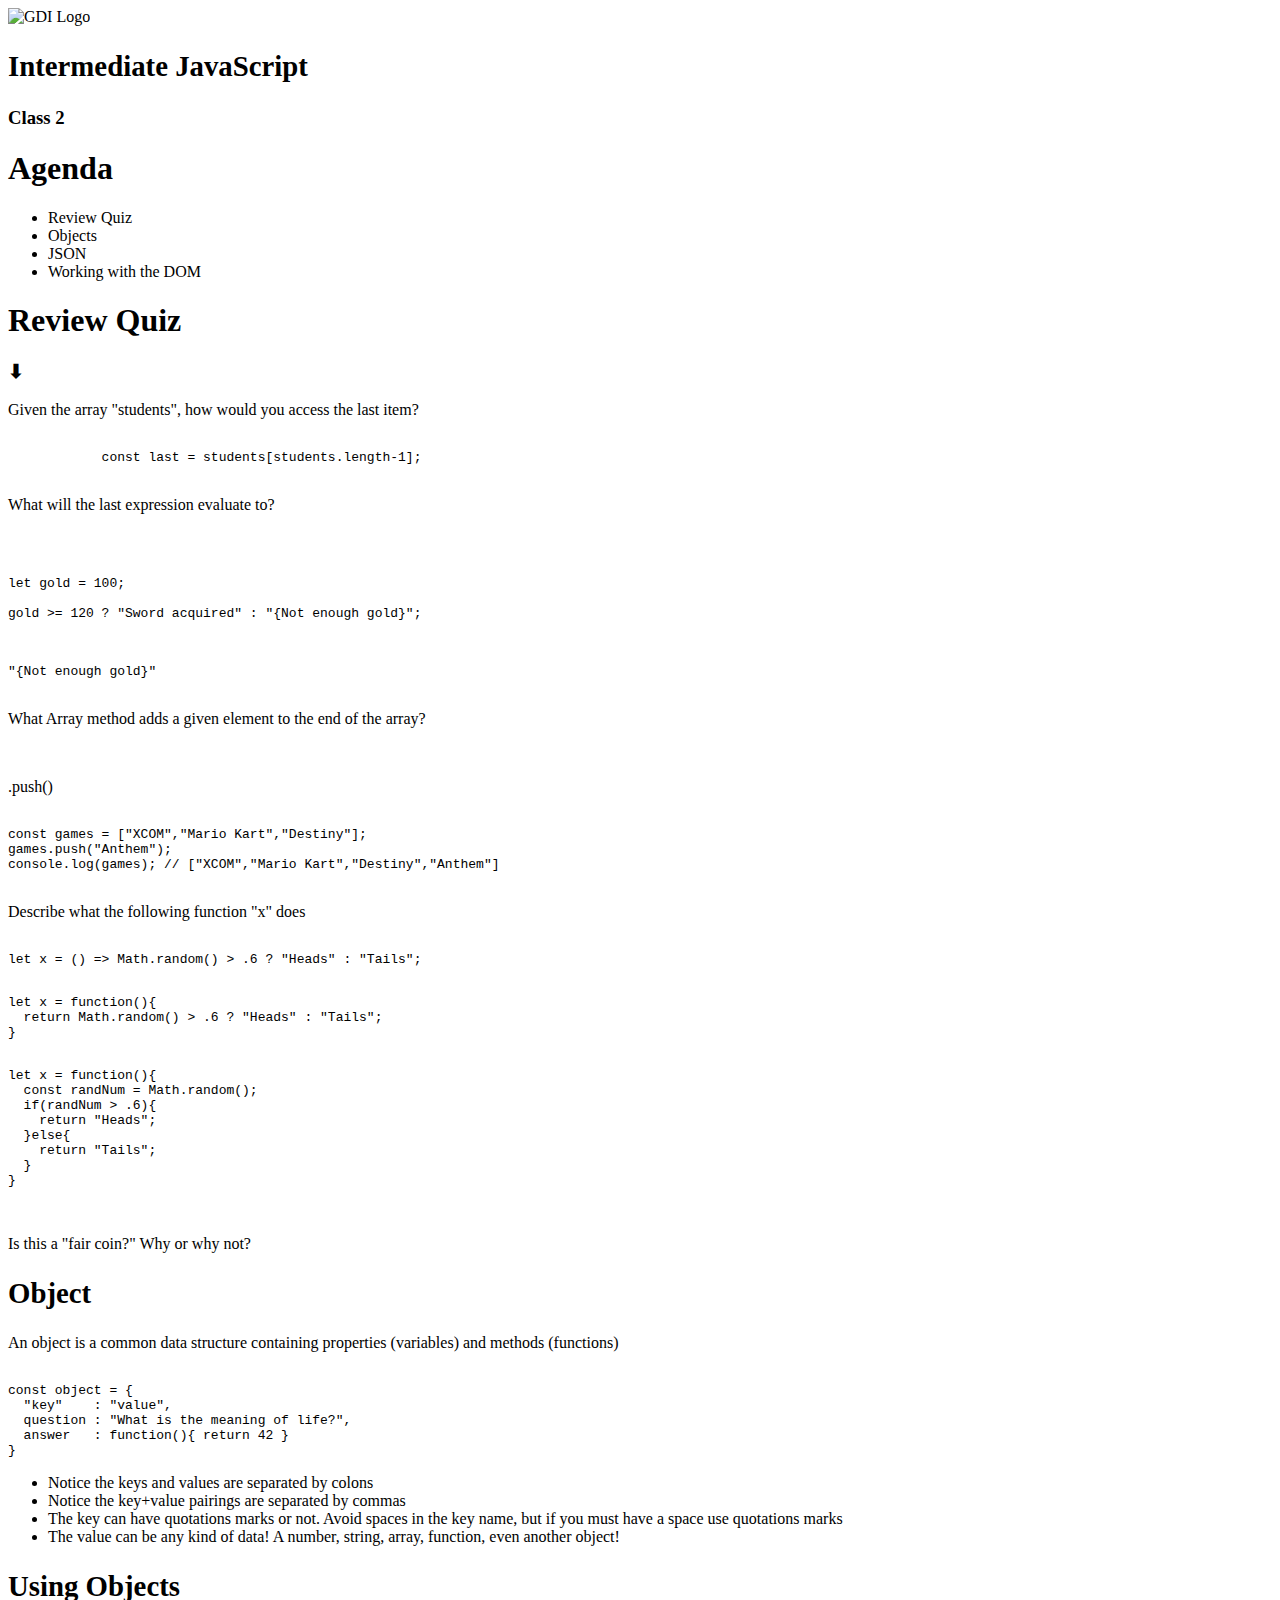
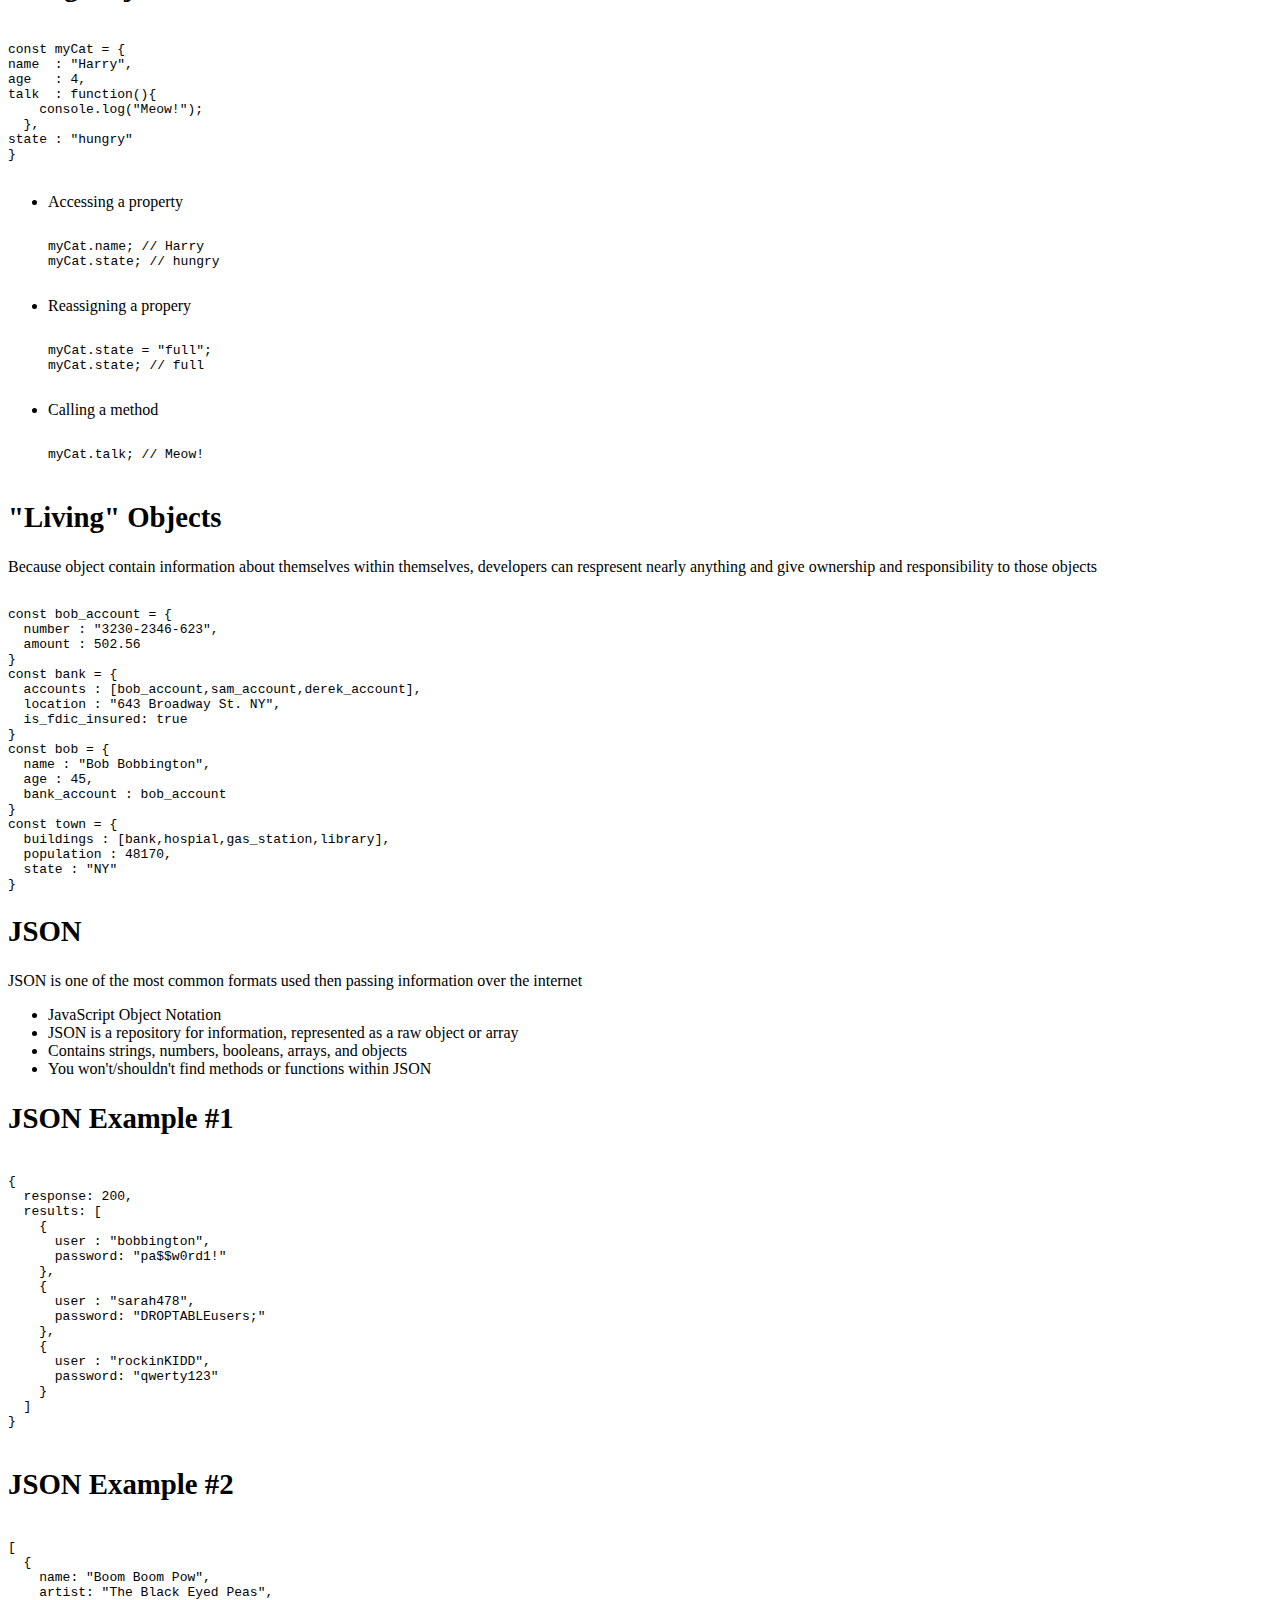
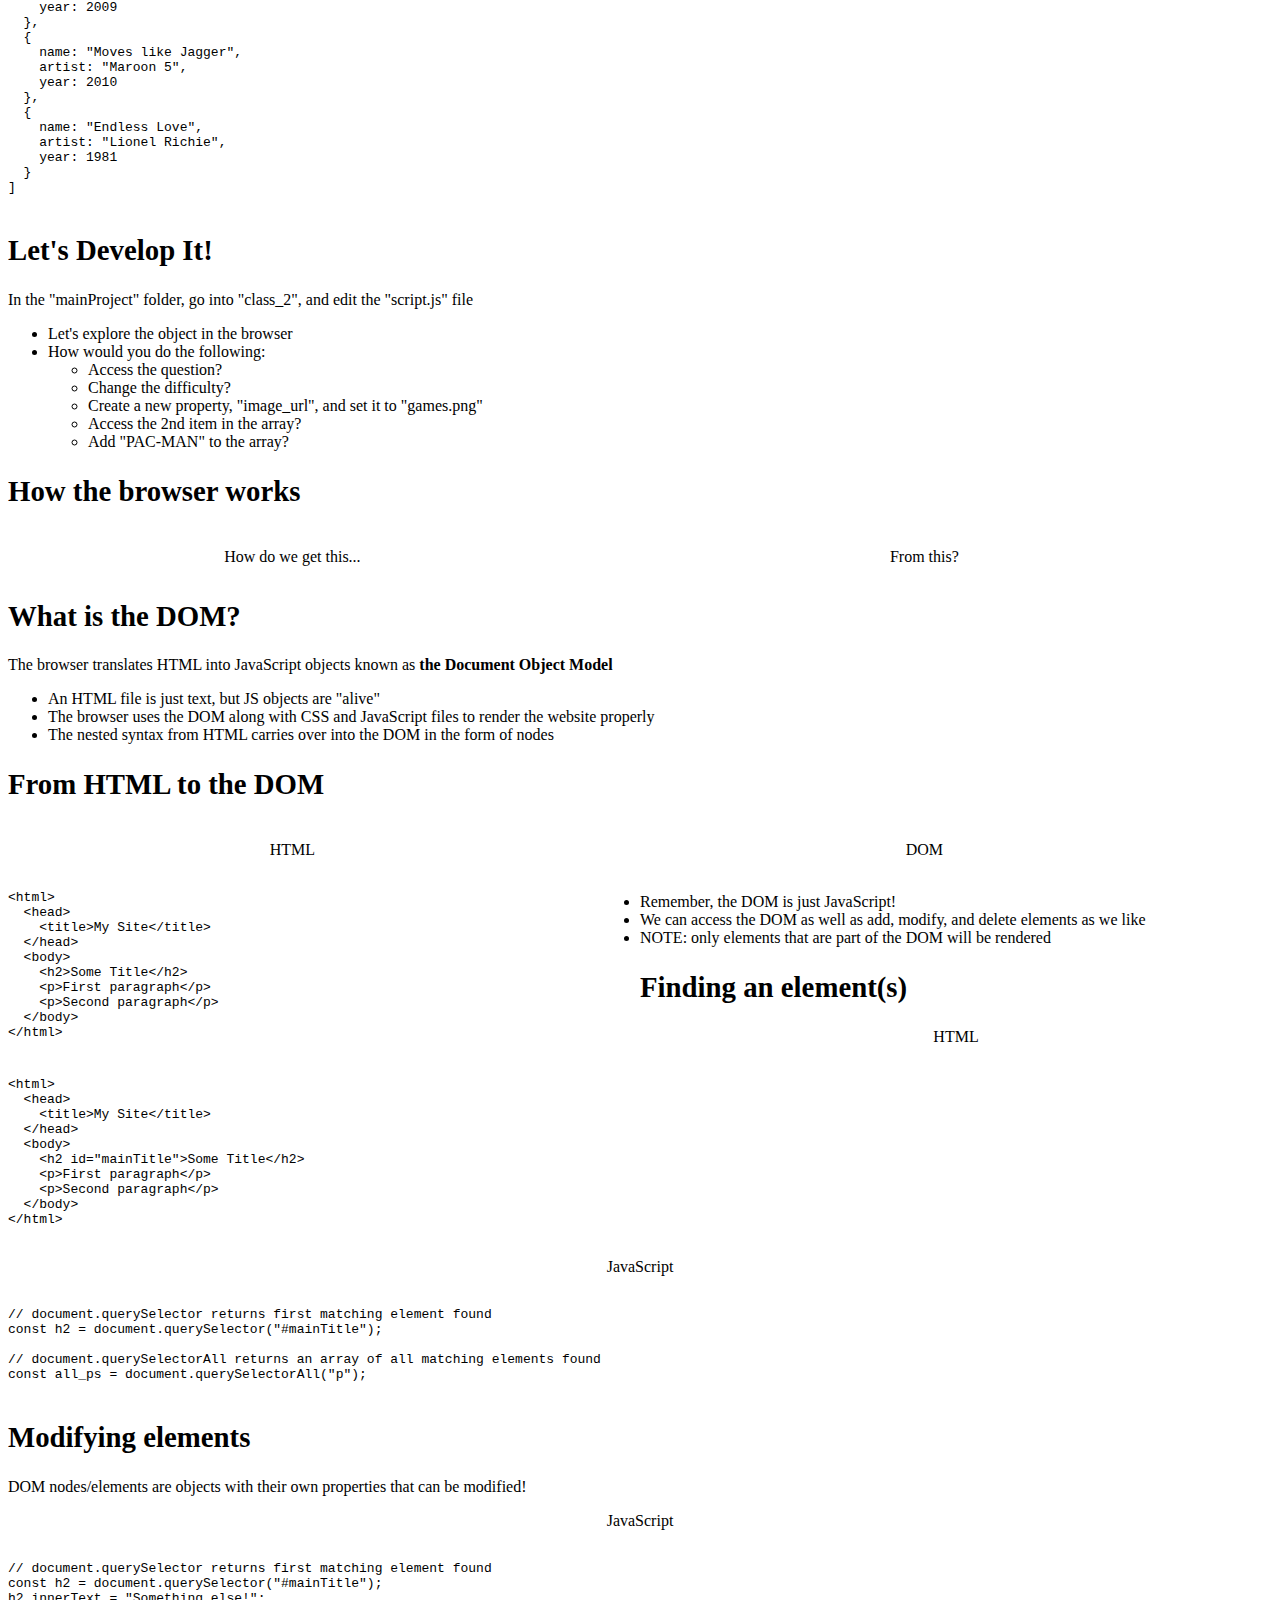
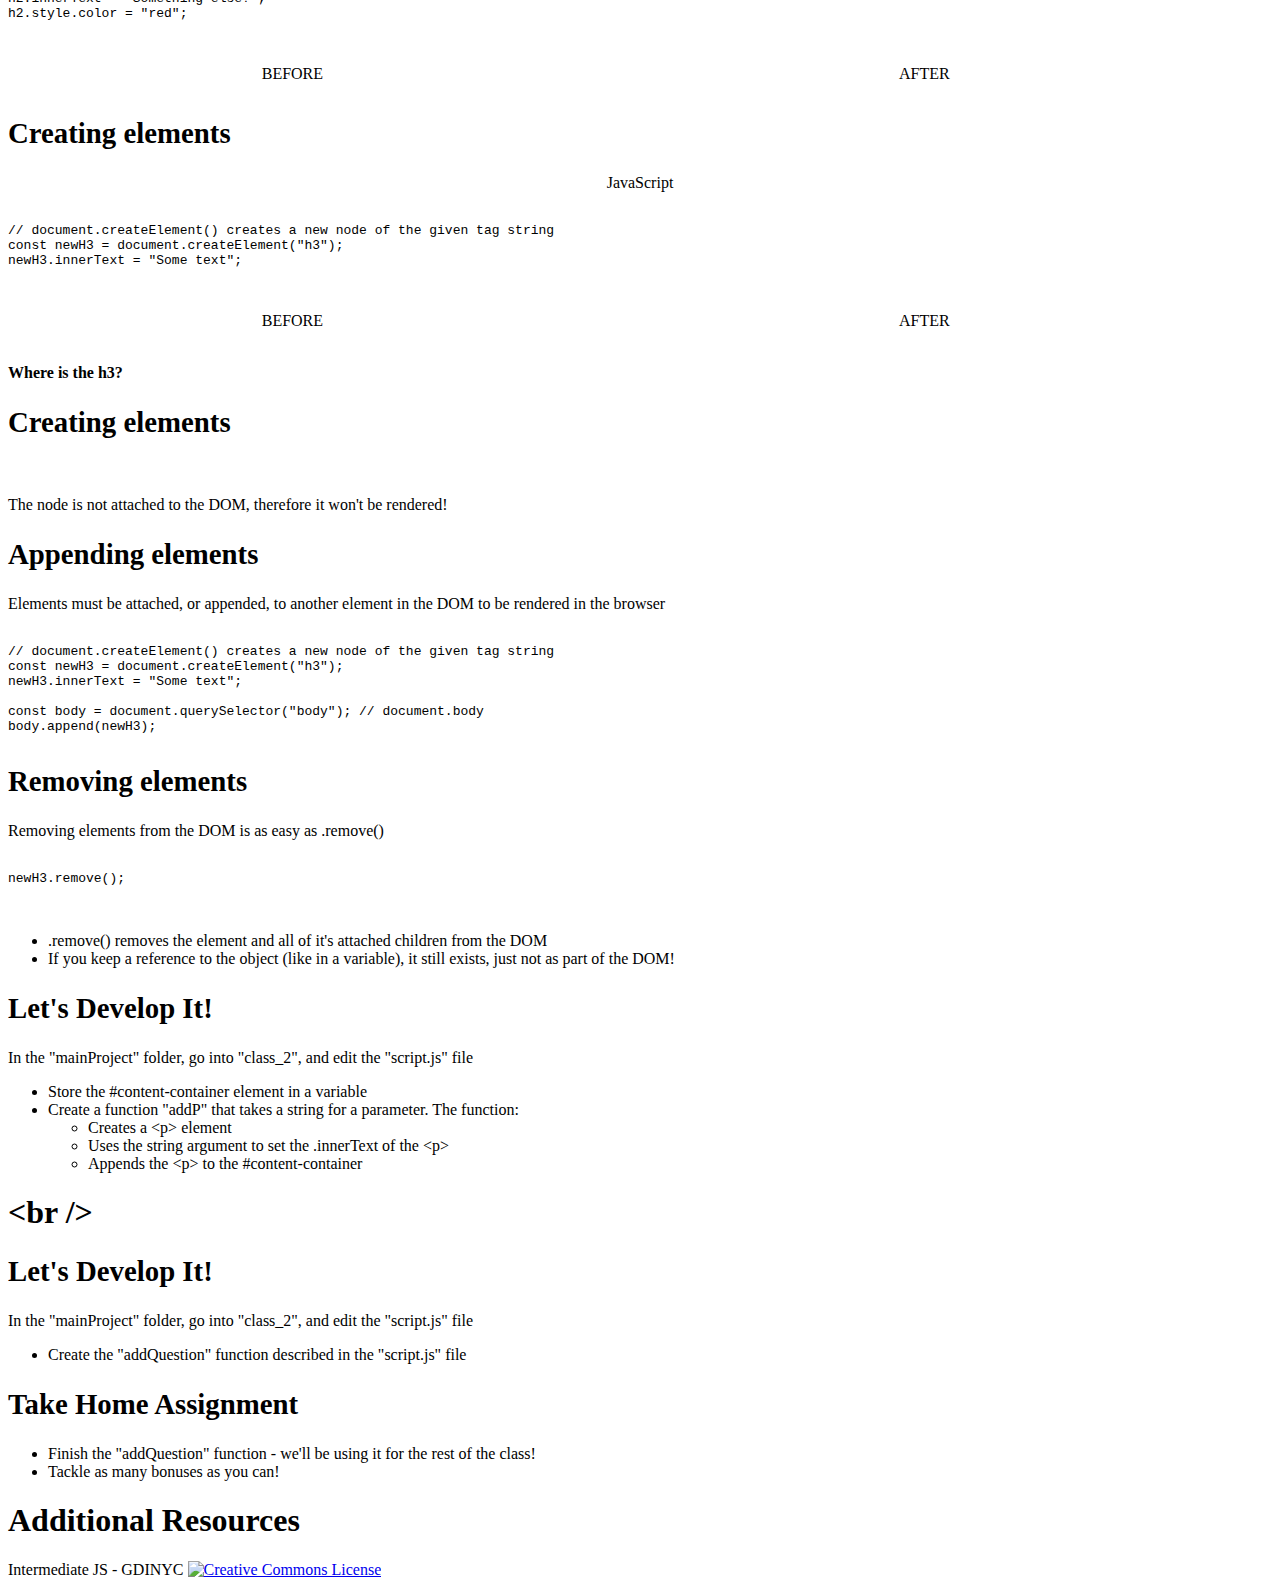
==== class2.html @ 6262b4ad "3rd class content" ====
<!doctype html>
<html lang="en">

<head>
  <meta charset="utf-8">

  <title>Class 2 ~ Intermediate JS ~ Girl Develop It</title>

  <meta name="description"
    content="This is a proposed Girl Develop It NYC Intermediate JavaScript curriculum. The course is meant to be taught in 4 two-hour sections.">
  <meta name="author" content="Girl Develop It">

  <meta name="apple-mobile-web-app-capable" content="yes" />
  <meta name="apple-mobile-web-app-status-bar-style" content="black-translucent" />

  <link rel="stylesheet" href="css/reveal.css">
  <link rel="stylesheet" href="css/custom.css">
  <link rel="stylesheet" href="css/theme/gdidefault.css" id="theme">

  <!-- For syntax highlighting -->
  <!-- light editor<link rel="stylesheet" href="lib/css/light.css">-->
  <!-- dark editor-->
  <link rel="stylesheet" href="lib/css/dark.css">
  <link rel="stylesheet" href="lib/css/zenburn.css">

  <link rel="stylesheet" href="plugin/accessibility-helper/css/accessibility-helper.css">

  <!-- If the query includes 'print-pdf', include the PDF print sheet -->
  <script>
    if (window.location.search.match(/print-pdf/gi)) {
      var link = document.createElement('link');
      link.rel = 'stylesheet';
      link.type = 'text/css';
      link.href = 'css/print/pdf.css';
      document.getElementsByTagName('head')[0].appendChild(link);
    }
  </script>

  <!-- If use the PDF print sheet so students can print slides-->

  <link rel="stylesheet" href="css/print/pdf.css" type="text/css" media="print">
  <link rel="icon" type="image/x-icon" href="favicon.ico" />
  <!--[if lt IE 9]>
    <script src="lib/js/html5shiv.js"></script>
    <![endif]-->
</head>

<body>

  <div class="reveal">
    <div class="slides">
      <section>
        <img src="img/circle-gdi-logo.png" alt="GDI Logo" class="noborder">
        <h2>Intermediate JavaScript</h2>
        <h3>Class 2</h3>
      </section>

      <section>
        <h1>Agenda</h1>
        <ul>
          <li>Review Quiz</li>
          <li>Objects</li>
          <li>JSON</li>
          <li>Working with the DOM</li>
        </ul>
      </section>

      <section>
        <section>
          <h1>Review Quiz</h1>
          <h3>⬇</h3>
        </section>
        <section>
          <p>Given the array "students", how would you access the last item?</p>
          <pre class="fragment"><code class="javascript" data-trim contenteditable>
            const last = students[students.length-1];
          </code></pre>
        </section>
        <section>
          <p>What will the last expression evaluate to?</p>
          <br>
          <pre><code class="javascript" data-trim contenteditable>
let gold = 100;
 
gold >= 120 ? "Sword acquired" : "{Not enough gold}";
            </code></pre>
          <pre class="fragment"><code class="javascript" data-trim contenteditable>
"{Not enough gold}"
             </code></pre>
        </section>
        <section>
          <p>What Array method adds a given element to the end of the array?</p>
          <br>
          <div class="fragment">
            <p>.push()</p>
            <pre><code class="javascript" data-trim contenteditable>
const games = ["XCOM","Mario Kart","Destiny"];
games.push("Anthem");
console.log(games); // ["XCOM","Mario Kart","Destiny","Anthem"]
              </code></pre>
          </div>
        </section>
        <section>
          <p>Describe what the following function "x" does</p>
          <pre class="fragment"><code class="javascript" data-trim contenteditable>
let x = () => Math.random() > .6 ? "Heads" : "Tails";
</code></pre>
          <pre class="fragment"><code class="javascript" data-trim contenteditable>
let x = function(){
  return Math.random() > .6 ? "Heads" : "Tails";
}
</code></pre>
          <pre class="fragment"><code class="javascript" data-trim contenteditable>
let x = function(){
  const randNum = Math.random();
  if(randNum > .6){
    return "Heads";
  }else{
    return "Tails";
  }
}
</code></pre>
          <br>
          <p class="fragment">Is this a "fair coin?" Why or why not?</p>
        </section>

      </section>

      <section>
        <h2>Object</h2>
        <p class="fragment">An object is a common data structure containing properties (variables) and methods
          (functions)</p>
        <pre class="fragment"><code class="javascript" data-trim contenteditable>
const object = {
  "key"    : "value",
  question : "What is the meaning of life?",
  answer   : function(){ return 42 }
}
</code></pre>
        <ul>
          <li class="fragment">Notice the keys and values are separated by colons</li>
          <li class="fragment">Notice the key+value pairings are separated by commas</li>
          <li class="fragment">The key can have quotations marks or not. Avoid spaces in the key name, but if you must
            have a
            space use quotations
            marks</li>
          <li class="fragment">The value can be any kind of data! A number, string, array, function, even another
            object!</li>
        </ul>
      </section>

      <section>
        <h2>Using Objects</h2>
        <pre class="fragment"><code class="javascript" data-trim contenteditable>
const myCat = {
name  : "Harry",
age   : 4,
talk  : function(){
    console.log("Meow!");
  },
state : "hungry"
}
            </code></pre>
        <ul>
          <li class="fragment">Accessing a property</li>
          <pre class="fragment"><code class="javascript" data-trim contenteditable>
myCat.name; // Harry
myCat.state; // hungry
          </code></pre>
          <li class="fragment">Reassigning a propery</li>
          <pre class="fragment"><code class="javascript" data-trim contenteditable>
myCat.state = "full";
myCat.state; // full
          </code></pre>
          <li class="fragment">Calling a method</li>
          <pre class="fragment"><code class="javascript" data-trim contenteditable>
myCat.talk; // Meow!
          </code></pre>
        </ul>
      </section>

      <section>
        <h2>"Living" Objects</h2>
        <p class="fragment">Because object contain information about themselves within themselves, developers can
          respresent nearly anything and give ownership
          and responsibility to those objects</p>
        <pre class="fragment"><code class="javascript" data-trim contenteditable>
const bob_account = {
  number : "3230-2346-623",
  amount : 502.56
}
const bank = {
  accounts : [bob_account,sam_account,derek_account],
  location : "643 Broadway St. NY",
  is_fdic_insured: true
}
const bob = {
  name : "Bob Bobbington",
  age : 45,
  bank_account : bob_account
}
const town = {
  buildings : [bank,hospial,gas_station,library],
  population : 48170,
  state : "NY"
}
</code></pre>
      </section>

      <section>
        <h2>JSON</h2>
        <p class="fragment">JSON is one of the most common formats used then passing information over the internet</p>
        <ul>
          <li class="fragment">JavaScript Object Notation</li>
          <li class="fragment">JSON is a repository for information, represented as a raw object or array</li>
          <li class="fragment">Contains strings, numbers, booleans, arrays, and objects</li>
          <li class="fragment">You won't/shouldn't find methods or functions within JSON</li>
        </ul>
      </section>

      <section>
        <h2>JSON Example #1</h2>
        <pre class="fragment"><code class="javascript" data-trim contenteditable>
{
  response: 200,
  results: [
    {
      user : "bobbington",
      password: "pa$$w0rd1!"
    },
    {
      user : "sarah478",
      password: "DROPTABLEusers;"
    },
    {
      user : "rockinKIDD",
      password: "qwerty123"
    }
  ]
}
          </code></pre>
      </section>
      <section>
        <h2>JSON Example #2</h2>
        <pre><code class="javascript" data-trim contenteditable>
[
  {
    name: "Boom Boom Pow",
    artist: "The Black Eyed Peas",
    year: 2009
  },
  {
    name: "Moves like Jagger",
    artist: "Maroon 5",
    year: 2010
  },
  {
    name: "Endless Love",
    artist: "Lionel Richie",
    year: 1981
  }
]
          </code></pre>
      </section>

      <section>
        <h2>Let's Develop It!</h2>
        <p>In the "mainProject" folder, go into "class_2", and edit the "script.js" file</p>
        <ul>
          <li>Let's explore the object in the browser</li>
          <li>How would you do the following:
            <ul>
              <li>Access the question?</li>
              <li>Change the difficulty?</li>
              <li>Create a new property, "image_url", and set it to "games.png"</li>
              <li>Access the 2nd item in the array?</li>
              <li>Add "PAC-MAN" to the array?</li>
            </ul>
          </li>
        </ul>
      </section>

      <section>
        <h2>How the browser works</h2>
        <div class="halfblock fragment">
          <p style="text-align: center;">How do we get this...</p>
          <img src="img/site.png" alt="" width="450px" style="max-width: none;">
        </div>
        <div class="halfblock fragment">
          <p style="text-align: center;">From this?</p>
          <img src="img/html.jpg" alt="" width="450px" style="max-width: none;">
        </div>
      </section>

      <section>
        <h2>What is the DOM?</h2>
        <p class="fragment">The browser translates HTML into JavaScript objects known as <strong>the Document Object
            Model</strong></p>
        <ul>
          <li class="fragment">An HTML file is just text, but JS objects are "alive"</li>
          <li class="fragment">The browser uses the DOM along with CSS and JavaScript files to render the website
            properly</li>
          <li class="fragment">The nested syntax from HTML carries over into the DOM in the form of nodes</li>
        </ul>
      </section>

      <section>
        <h2>From HTML to the DOM</h2>
        <div class="halfblock fragment">
          <p style="text-align: center;">HTML</p>
          <pre><code class="xml" data-trim contenteditable>
&lt;html&gt;
  &lt;head&gt;
    &lt;title&gt;My Site&lt;/title&gt;
  &lt;/head&gt;
  &lt;body&gt;
    &lt;h2&gt;Some Title&lt;/h2&gt;
    &lt;p&gt;First paragraph&lt;/p&gt;
    &lt;p&gt;Second paragraph&lt;/p&gt;
  &lt;/body&gt;
&lt;/html&gt;
</code></pre>
        </div>
        <div class="halfblock fragment">
          <p style="text-align: center;">DOM</p>
          <img src="img/dom.PNG" alt="">
        </div>
        <ul>
          <li class="fragment">Remember, the DOM is just JavaScript!</li>
          <li class="fragment">We can access the DOM as well as add, modify, and delete elements as we
            like</li>
          <li class="fragment">NOTE: only elements that are part of the DOM will be rendered</li>
        </ul>
      </section>

      <section>
        <h2>Finding an element(s)</h2>
        <div class="fragment">
          <p style="text-align: center;">HTML</p>
          <pre><code class="xml" data-trim contenteditable>
&lt;html&gt;
  &lt;head&gt;
    &lt;title&gt;My Site&lt;/title&gt;
  &lt;/head&gt;
  &lt;body&gt;
    &lt;h2 id="mainTitle"&gt;Some Title&lt;/h2&gt;
    &lt;p&gt;First paragraph&lt;/p&gt;
    &lt;p&gt;Second paragraph&lt;/p&gt;
  &lt;/body&gt;
&lt;/html&gt;
  </code></pre>
        </div>
        <div class="fragment">
          <p style="text-align: center;">JavaScript</p>
          <pre><code class="javascript" data-trim contenteditable>
// document.querySelector returns first matching element found
const h2 = document.querySelector("#mainTitle");

// document.querySelectorAll returns an array of all matching elements found
const all_ps = document.querySelectorAll("p");
  </code></pre>
        </div>
      </section>

      <section>
        <h2>Modifying elements</h2>
        <p class="fragment">DOM nodes/elements are objects with their own properties that can be modified!</p>

        <div class="fragment">
          <p style="text-align: center;">JavaScript</p>
          <pre><code class="javascript" data-trim contenteditable>
// document.querySelector returns first matching element found
const h2 = document.querySelector("#mainTitle");
h2.innerText = "Something else!";
h2.style.color = "red"; 
      </code></pre>
        </div>

        <div style="text-align: center;" class="halfblock fragment">
          <p>BEFORE</p>
          <img src="img/html_1.PNG" alt="">
        </div>
        <div style="text-align: center;" class="halfblock fragment">
          <p>AFTER</p>
          <img src="img/html_2.PNG" alt="">
        </div>
      </section>

      <section>
        <h2>Creating elements</h2>
        <div class="fragment">
          <p style="text-align: center;">JavaScript</p>
          <pre><code class="javascript" data-trim contenteditable>
// document.createElement() creates a new node of the given tag string
const newH3 = document.createElement("h3");
newH3.innerText = "Some text";
  </code></pre>
        </div>
        <div style="text-align: center;" class="halfblock fragment">
          <p>BEFORE</p>
          <img src="img/html_2.PNG" alt="">
        </div>
        <div style="text-align: center;" class="halfblock fragment">
          <p>AFTER</p>
          <img src="img/html_2.PNG" alt="">
        </div>
        <h4 class="fragment">Where is the h3?</h4>
      </section>

      <section>
        <h2>Creating elements</h2>
        <img class="fragment" src="img/dom_1.PNG" alt="" width="400px">
        <p class="fragment">The node is not attached to the DOM, therefore it won't be rendered!</p>
      </section>

      <section>
        <h2>Appending elements</h2>
        <p class="fragment">Elements must be attached, or appended, to another element in the DOM to be rendered in the
          browser</p>
        <pre class="fragment"><code class="javascript" data-trim contenteditable>
// document.createElement() creates a new node of the given tag string
const newH3 = document.createElement("h3");
newH3.innerText = "Some text";

const body = document.querySelector("body"); // document.body
body.append(newH3);
</code></pre>
        <div class="halfblock fragment">
          <img src="img/dom_2.PNG" alt="" width="400px">
        </div>
        <div class="halfblock fragment">
          <img src="img/html_3.PNG" alt="" width="400px">
        </div>
      </section>

      <section>
        <h2>Removing elements</h2>
        <p class="fragment">Removing elements from the DOM is as easy as .remove()</p>
        <pre class="fragment"><code class="javascript" data-trim contenteditable>
newH3.remove();
            </code></pre>
        <div class="halfblock fragment">
          <img src="img/dom.PNG" alt="" width="300px" style="max-height: none;">
        </div>
        <div class="halfblock fragment">
          <img src="img/html_2.PNG" alt="" width="400px">
        </div>
        <ul>
          <li class="fragment">.remove() removes the element and all of it's attached children from the DOM</li>
          <li class="fragment">If you keep a reference to the object (like in a variable), it still exists, just not as
            part of the DOM!</li>
        </ul>
      </section>

      <section>
        <h2>Let's Develop It!</h2>
        <p>In the "mainProject" folder, go into "class_2", and edit the "script.js" file</p>
        <ul>
          <li>Store the #content-container element in a variable</li>
          <li>Create a function "addP" that takes a string for a parameter. The function:
            <ul>
              <li>Creates a &lt;p&gt; element</li>
              <li>Uses the string argument to set the .innerText of the &lt;p&gt;</li>
              <li>Appends the &lt;p&gt; to the #content-container</li>
            </ul>
          </li>
        </ul>
      </section>

      <section>
        <h1>&lt;br /&gt;</h1>
      </section>

      <section>
        <h2>Let's Develop It!</h2>
        <p>In the "mainProject" folder, go into "class_2", and edit the "script.js" file</p>
        <ul>
          <li>Create the "addQuestion" function described in the "script.js" file</li>
        </ul>
      </section>


      <section>
        <h2>Take Home Assignment</h2>
        <ul>
          <li>Finish the "addQuestion" function - we'll be using it for the rest of the class!</li>
          <li>Tackle as many bonuses as you can!</li>
        </ul>
      </section>

      <section>
        <h1>Additional Resources</h1>
      </section>

    </div>

  </div>
  <footer>
    <div class="copyright">
      Intermediate JS - GDINYC
      <a rel="license" href="http://creativecommons.org/licenses/by-nc/3.0/deed.en_US"><img
          alt="Creative Commons License" style="border-width:0"
          src="http://i.creativecommons.org/l/by-nc/3.0/80x15.png" /></a>
    </div>
  </footer>
  </div>


  <script src="lib/js/head.min.js"></script>
  <script src="js/reveal.min.js"></script>

  <script>
    // Full list of configuration options available here:
    // https://github.com/hakimel/reveal.js#configuration
    Reveal.initialize({
      controls: true,
      progress: true,
      history: true,
      center: true,

      transition: 'slide', // none/fade/slide/convex/concave/zoom

      // Optional reveal.js plugins
      dependencies: [{
          src: 'lib/js/classList.js',
          condition: function () {
            return !document.body.classList;
          }
        },
        {
          src: 'plugin/markdown/marked.js',
          condition: function () {
            return !!document.querySelector('[data-markdown]');
          }
        },
        {
          src: 'plugin/markdown/markdown.js',
          condition: function () {
            return !!document.querySelector('[data-markdown]');
          }
        },
        {
          src: 'plugin/highlight/highlight.js',
          async: true,
          condition: function () {
            return !!document.querySelector('pre code');
          },
          callback: function () {
            hljs.initHighlightingOnLoad();
          }
        },
        {
          src: 'plugin/zoom-js/zoom.js',
          async: true
        },
        {
          src: 'plugin/notes/notes.js',
          async: true
        },
        {
          src: 'plugin/accessibility-helper/js/accessibility-helper.js',
          async: true,
          condition: function () {
            return !!document.body.classList;
          }
        }
      ]
    });
  </script>

</body>

</html>
---- css/custom.css ----
.reveal section img.noborder {
    border-width: 0;
    box-shadow: none;
}

.reveal section img {
    max-height: 500px;
    max-width: 80%;
}

div.halfblock {
    float: left;
    width: 45%;
    text-align: left;
    margin-right: 5%;
}

div.left-align {
    text-align: left;
}

.clear {
    clear: both;
}

.reveal h1 {
    font-size: 2em;
}

.reveal h2 {
    font-size: 1.8em;
}

/*
 * Hide only visually, but have it available for screenreaders: h5bp.com/v
 */

.visuallyhidden {
    border: 0;
    clip: rect(0 0 0 0);
    height: 1px;
    margin: -1px;
    overflow: hidden;
    padding: 0;
    position: absolute;
    width: 1px;
}

/*
 * Extends the .visuallyhidden class to allow the element to be focusable
 * when navigated to via the keyboard: h5bp.com/p
 */

.visuallyhidden.focusable:active,
.visuallyhidden.focusable:focus {
    clip: auto;
    height: auto;
    margin: 0;
    overflow: visible;
    position: static;
    width: auto;
}

.emph {
    color: #f05b62;
    font-weight: 700 !important;
}
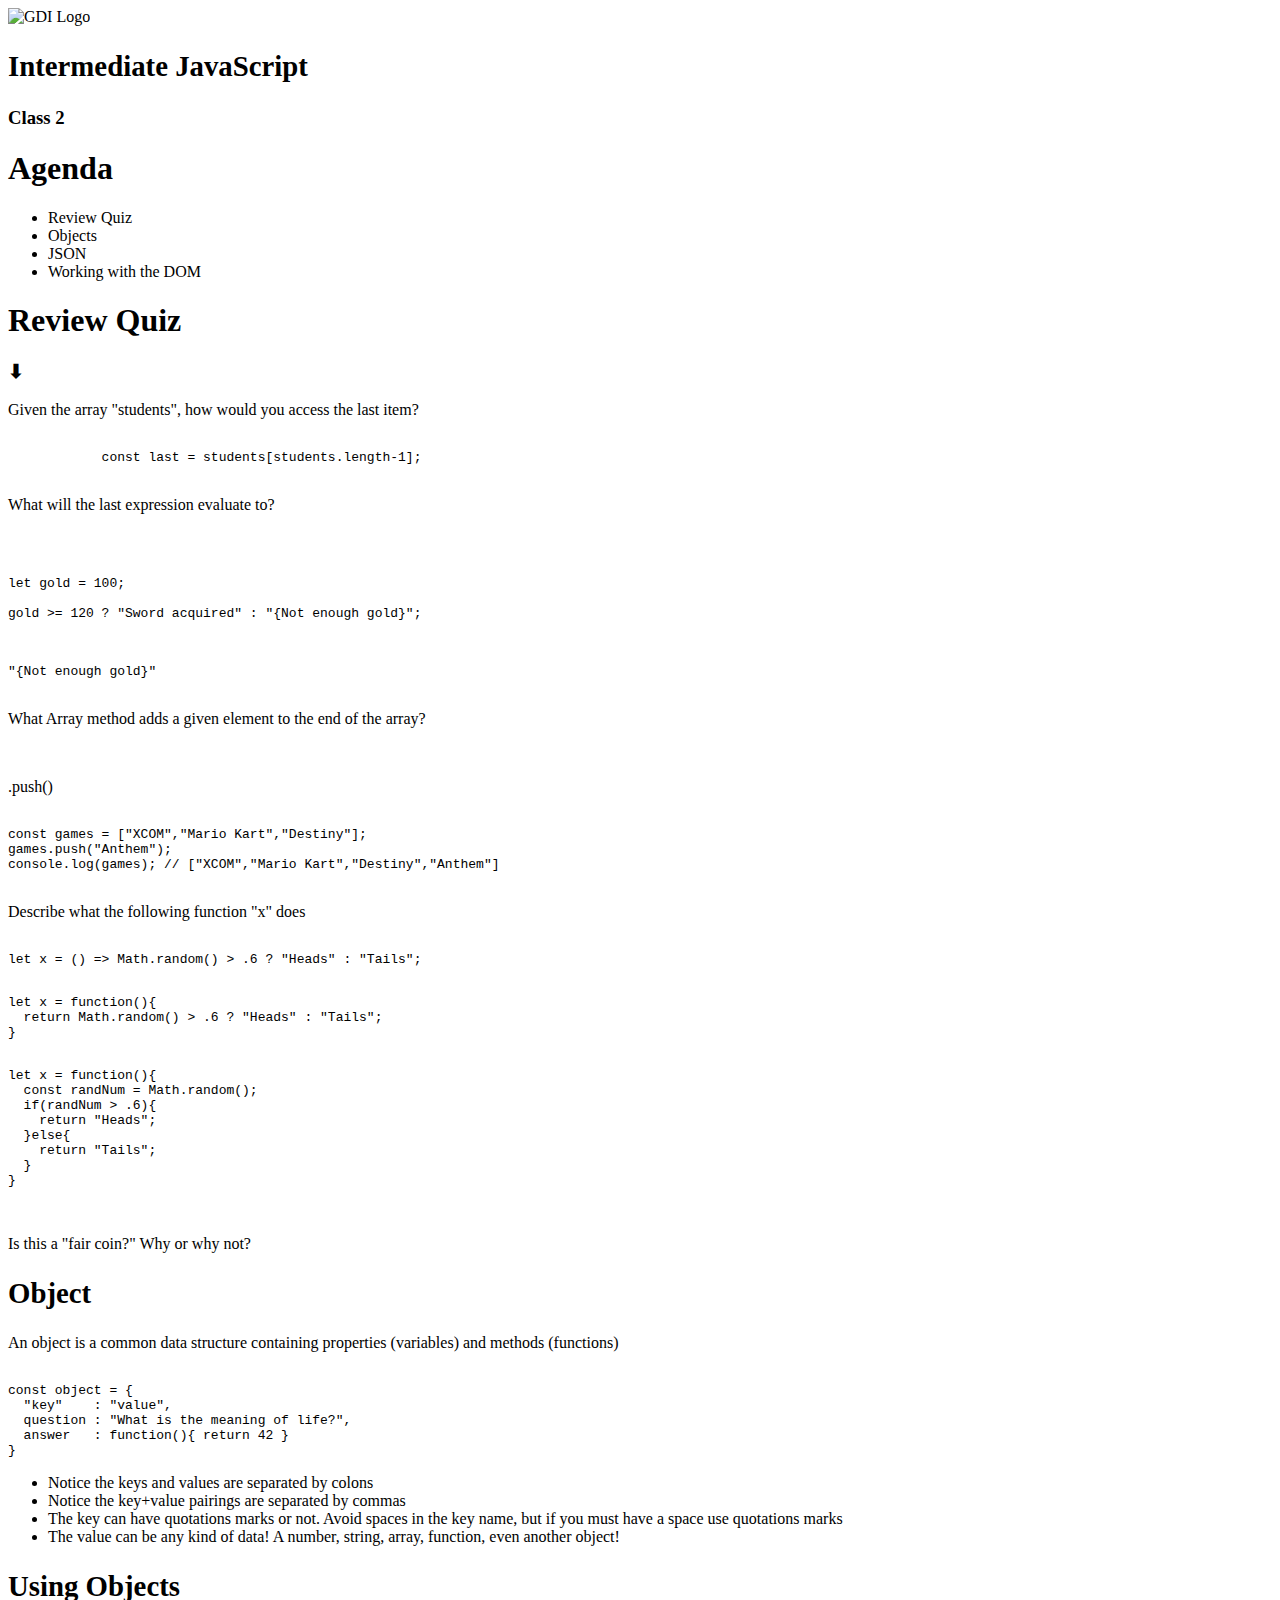
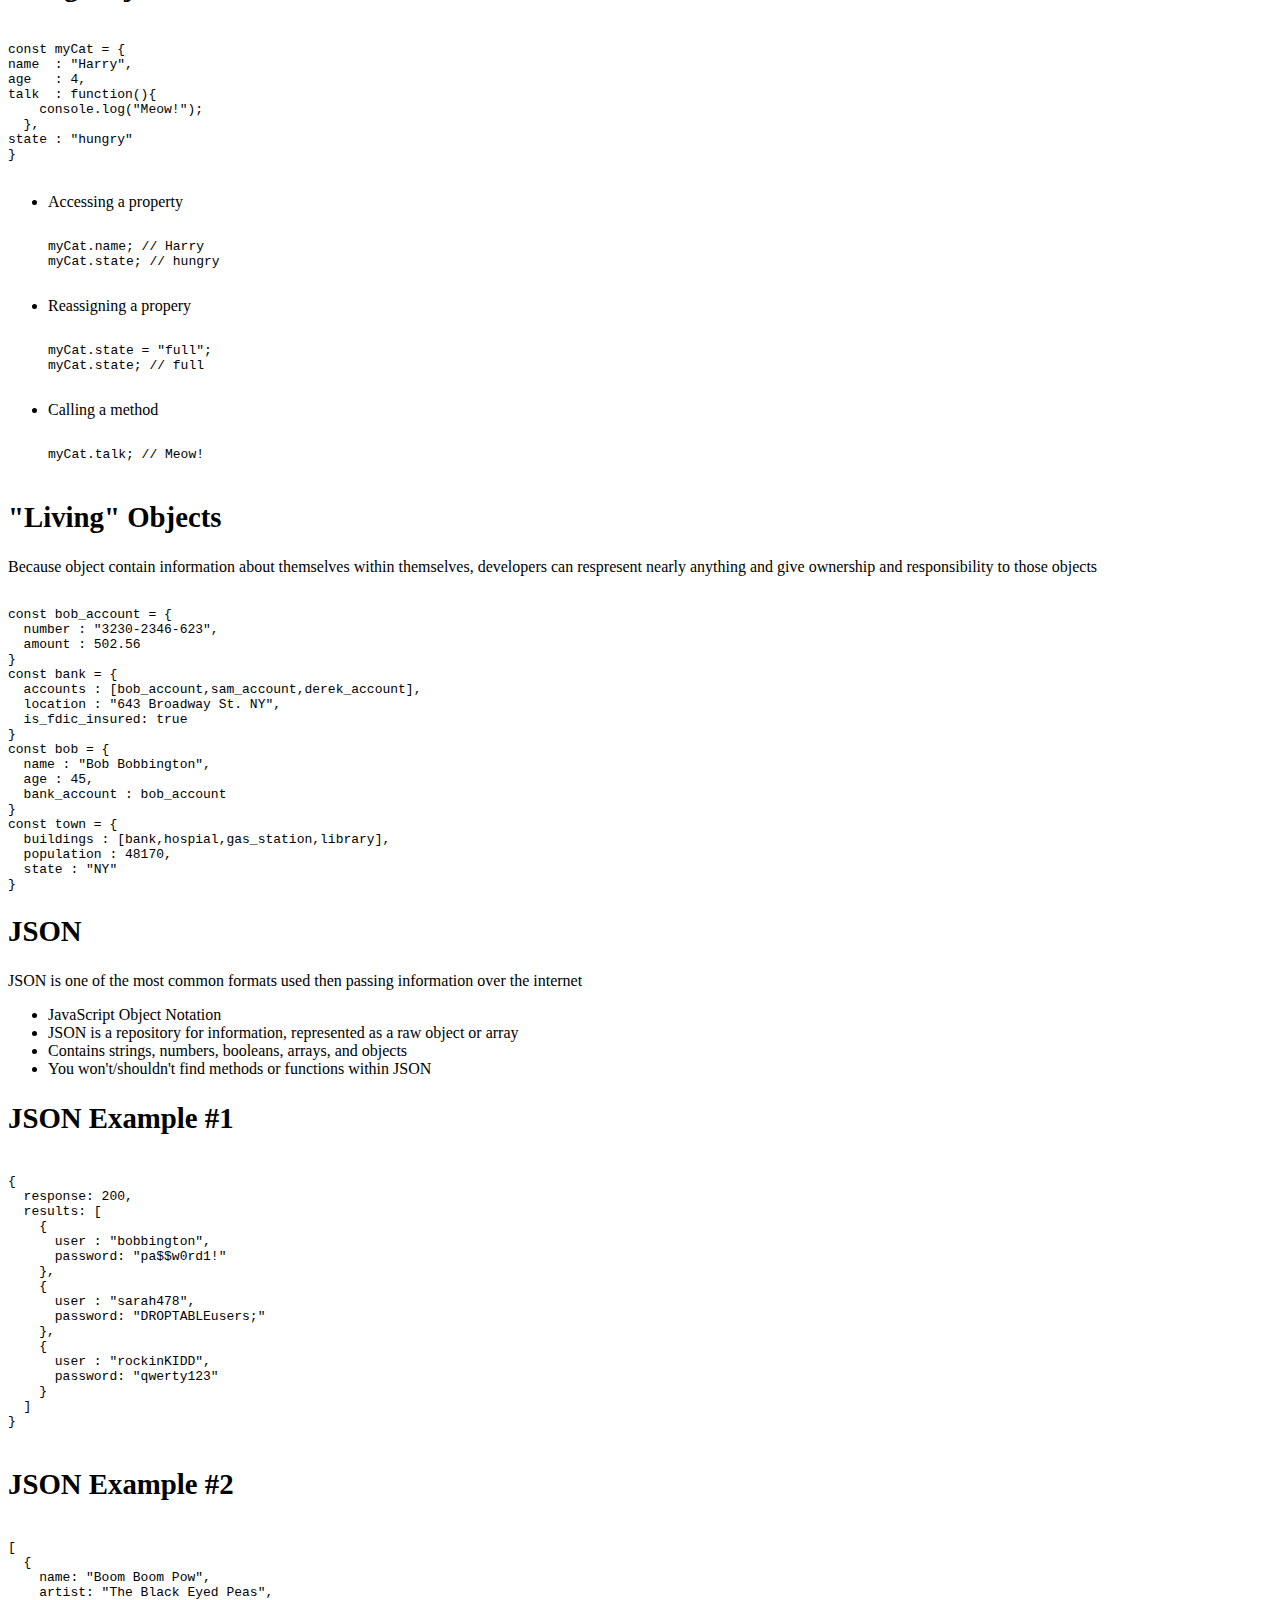
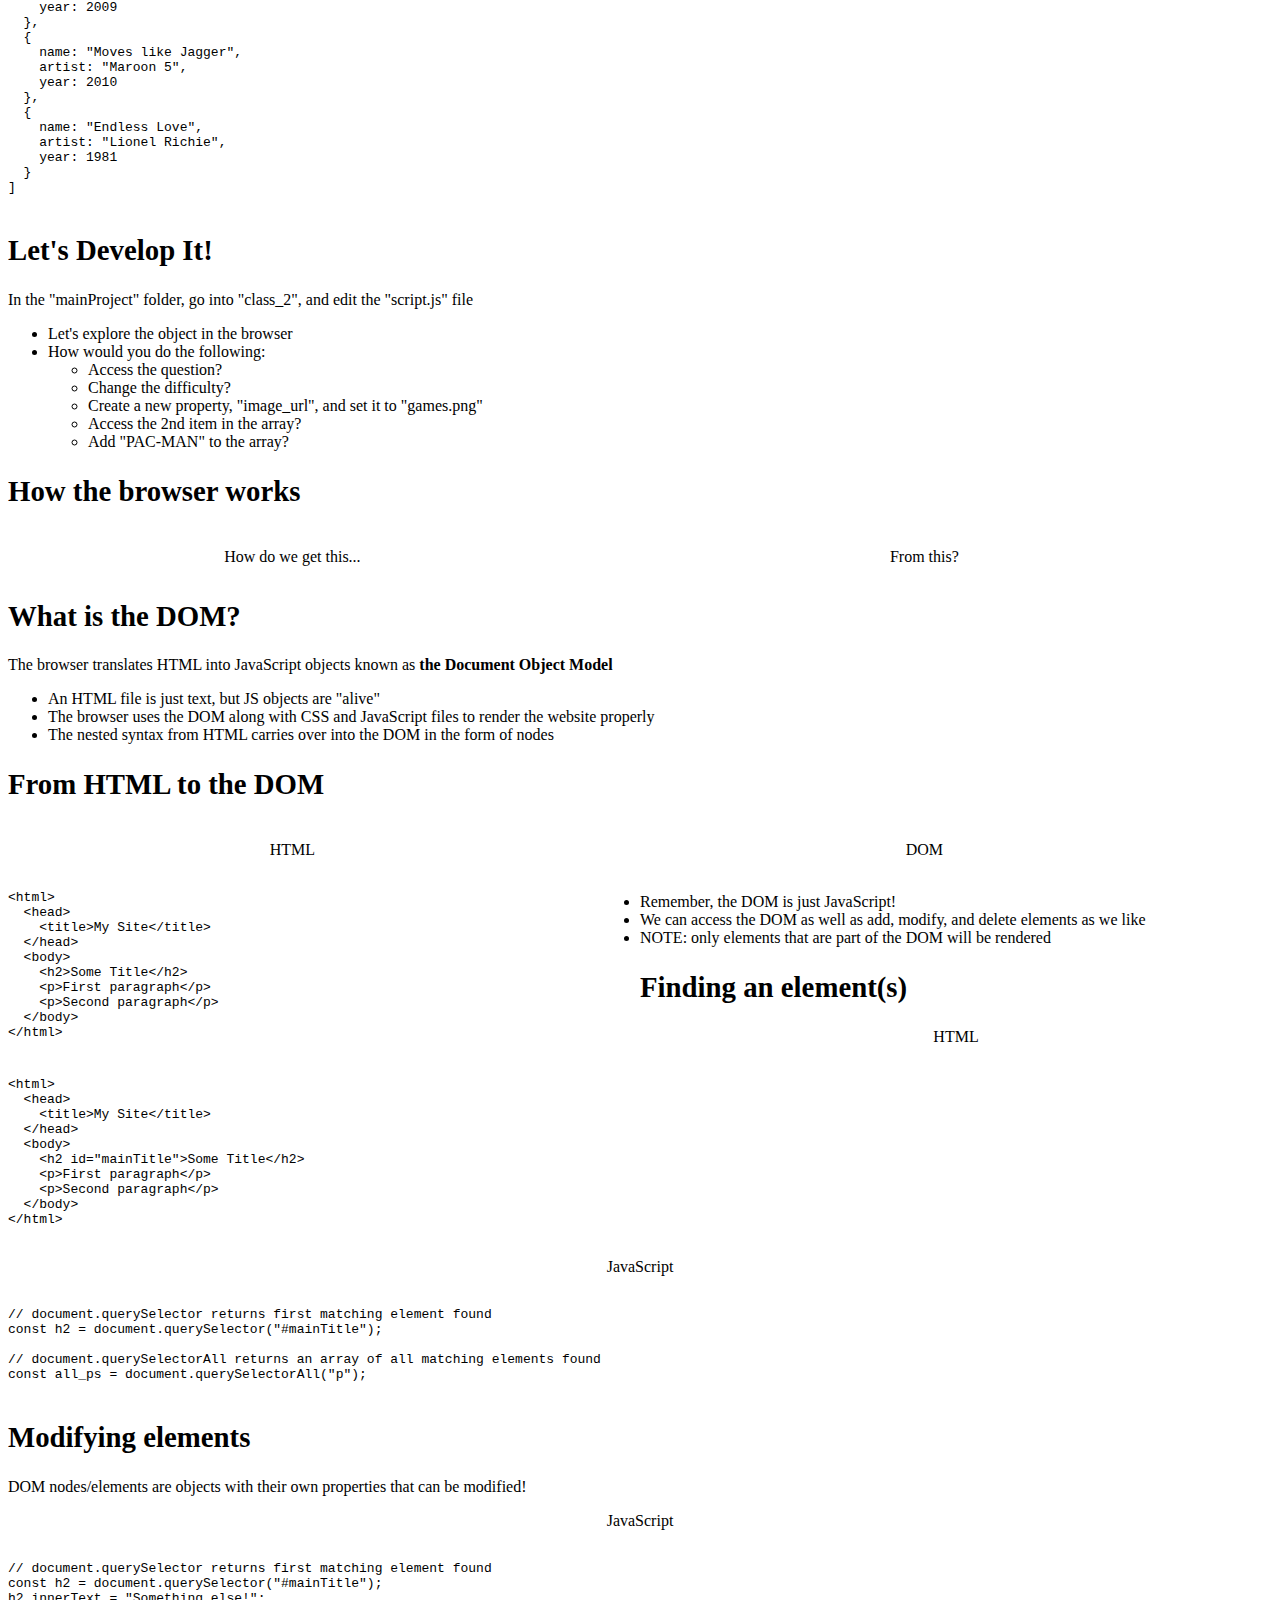
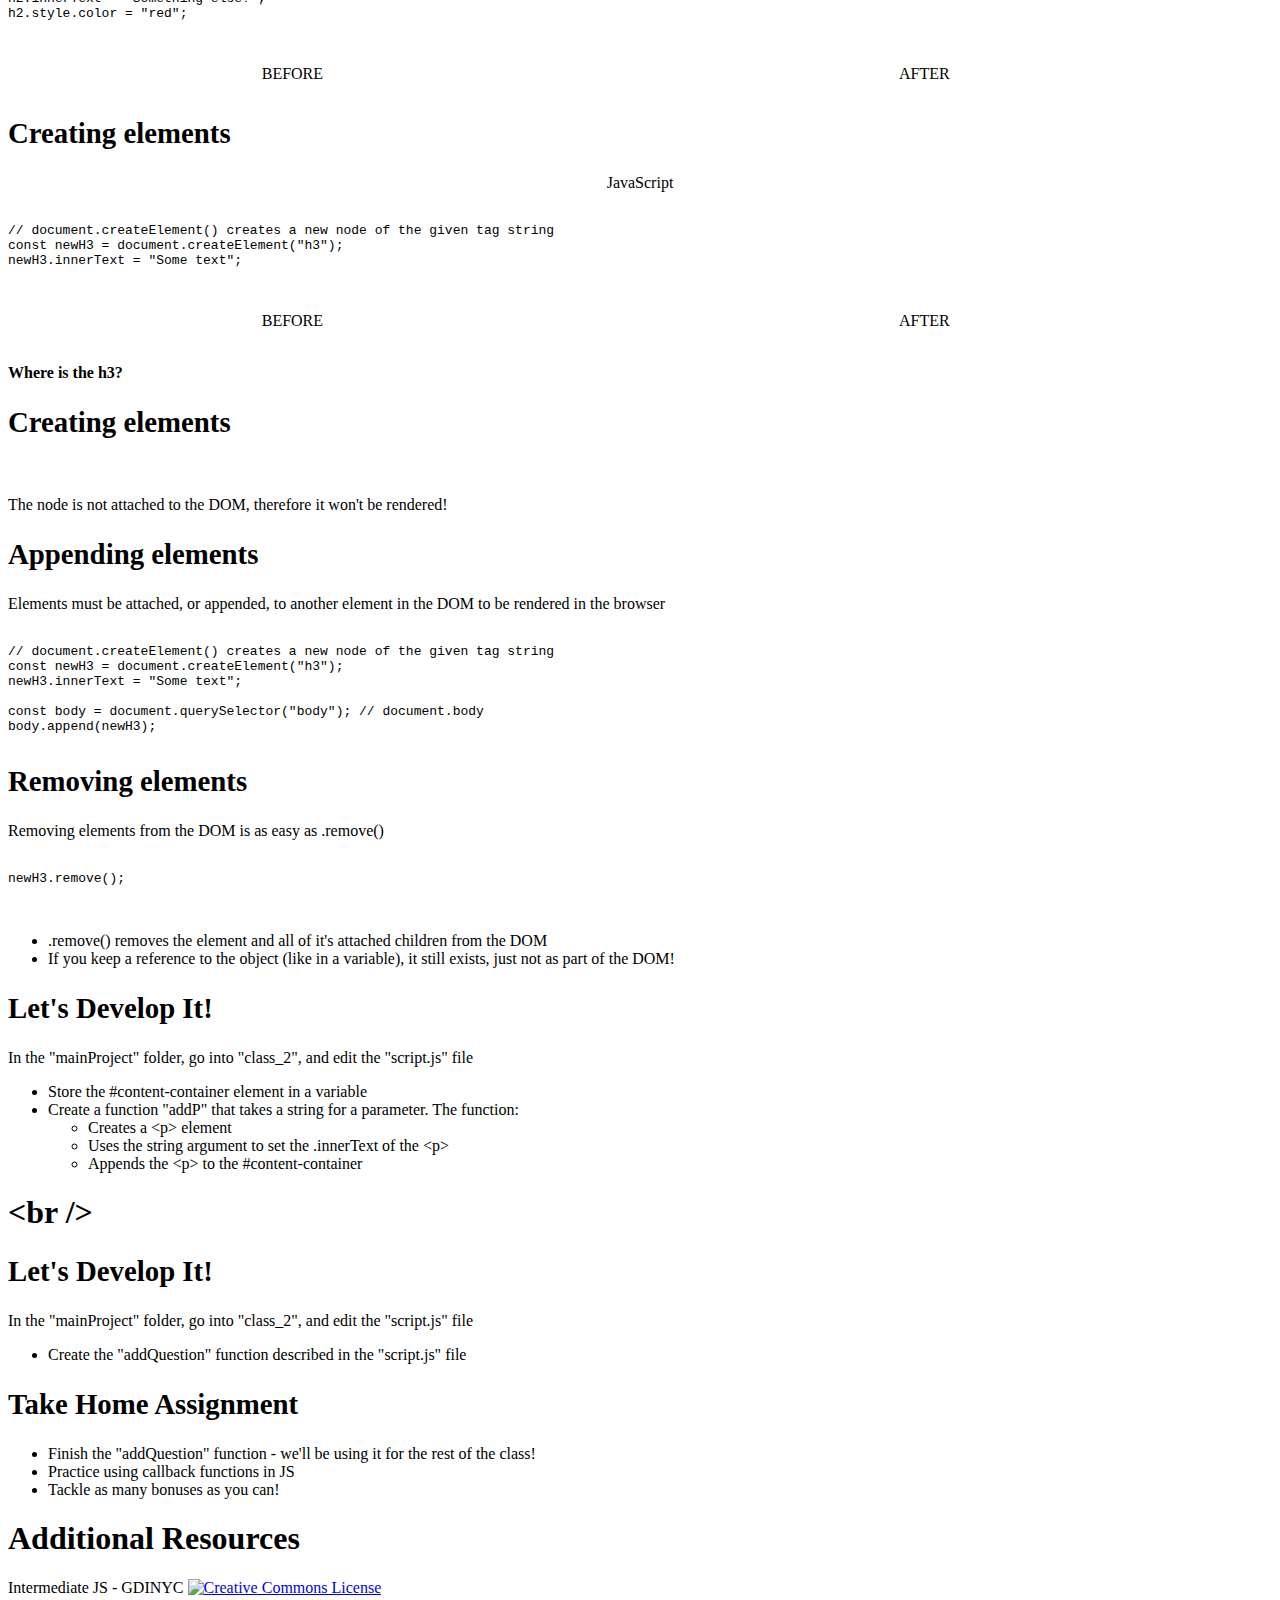
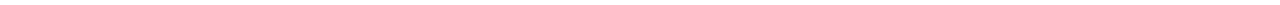
==== commit 000e122f: "API's for last class" ====
--- a/class2.html
+++ b/class2.html
@@ -484,6 +484,7 @@
         <h2>Take Home Assignment</h2>
         <ul>
           <li>Finish the "addQuestion" function - we'll be using it for the rest of the class!</li>
+          <li>Practice using callback functions in JS</li>
           <li>Tackle as many bonuses as you can!</li>
         </ul>
       </section>
